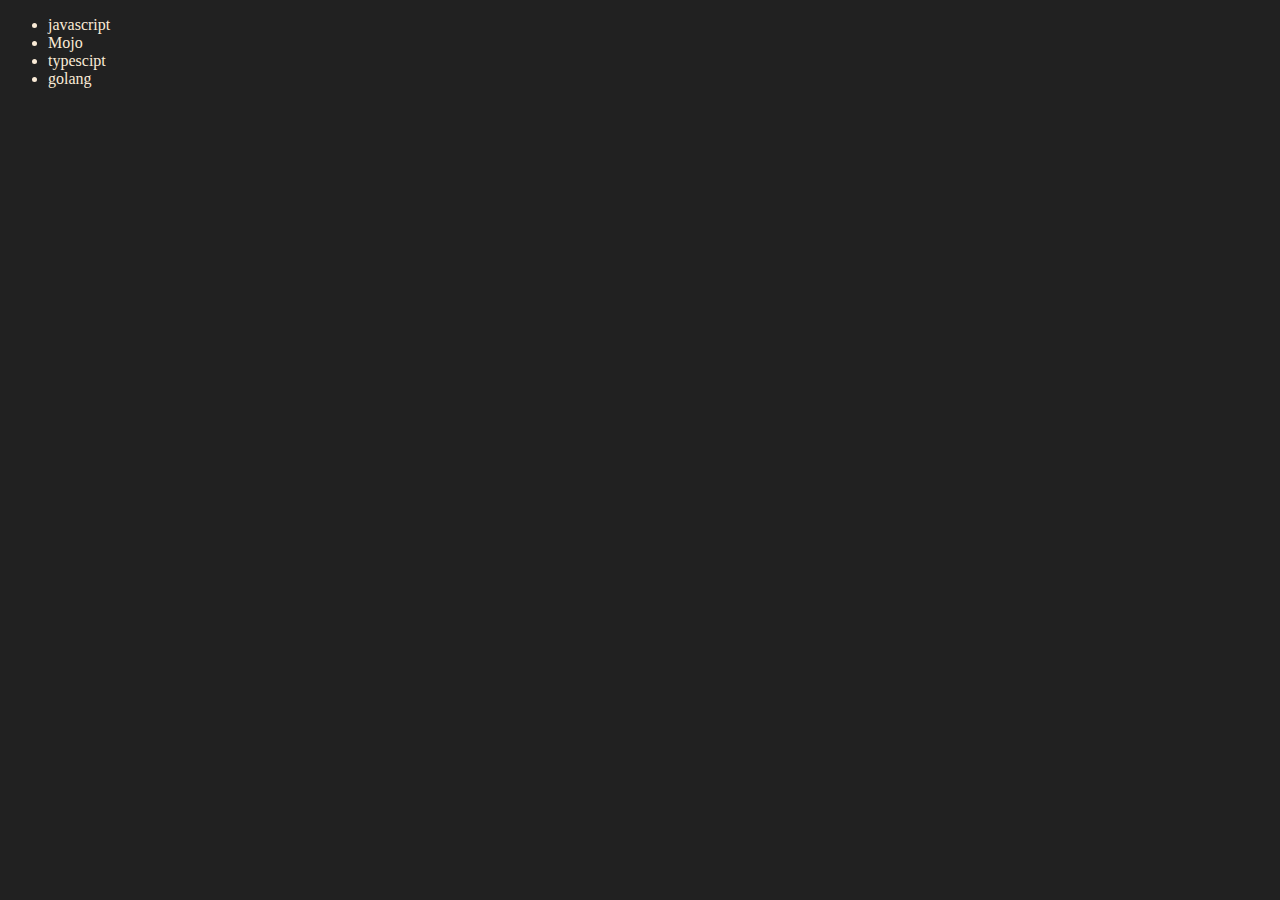
==== 06_DOM/04_.html @ d078c526 "commit1" ====
<!DOCTYPE html>
<html lang="en">
<head>
    <meta charset="UTF-8">
    <meta name="viewport" content="width=device-width, initial-scale=1.0">
    <title>Chai aur code | DOM</title>
</head>
<body style="background-color: #212121; color:antiquewhite;">
    <ul class="language">
        <li>javascript</li>
    </ul>
</body>
<script> function addLanguage (langName){
     const li= document.createElement('li');
     li.innerHTML=`${langName}`
     document.querySelector('.language').appendChild(li)
    }

 addLanguage("python")
 addLanguage("typescipt")
 function addOptiLanguage(langName){
//----or----//
  const li=document.createElement('li')
  li.appendChild(document.createTextNode(langName))
  document.querySelector('.language').appendChild(li)
 }
 addOptiLanguage('golang')

 //EDIT
 const secondLang=document.querySelector("li:nth-child(2)")
//  secondLang.innerHTML="Mojo"
 const newli=document.createElement('li')
 newli.textContent="Mojo"
 secondLang.replaceWith(newli)
    </script>
</html>
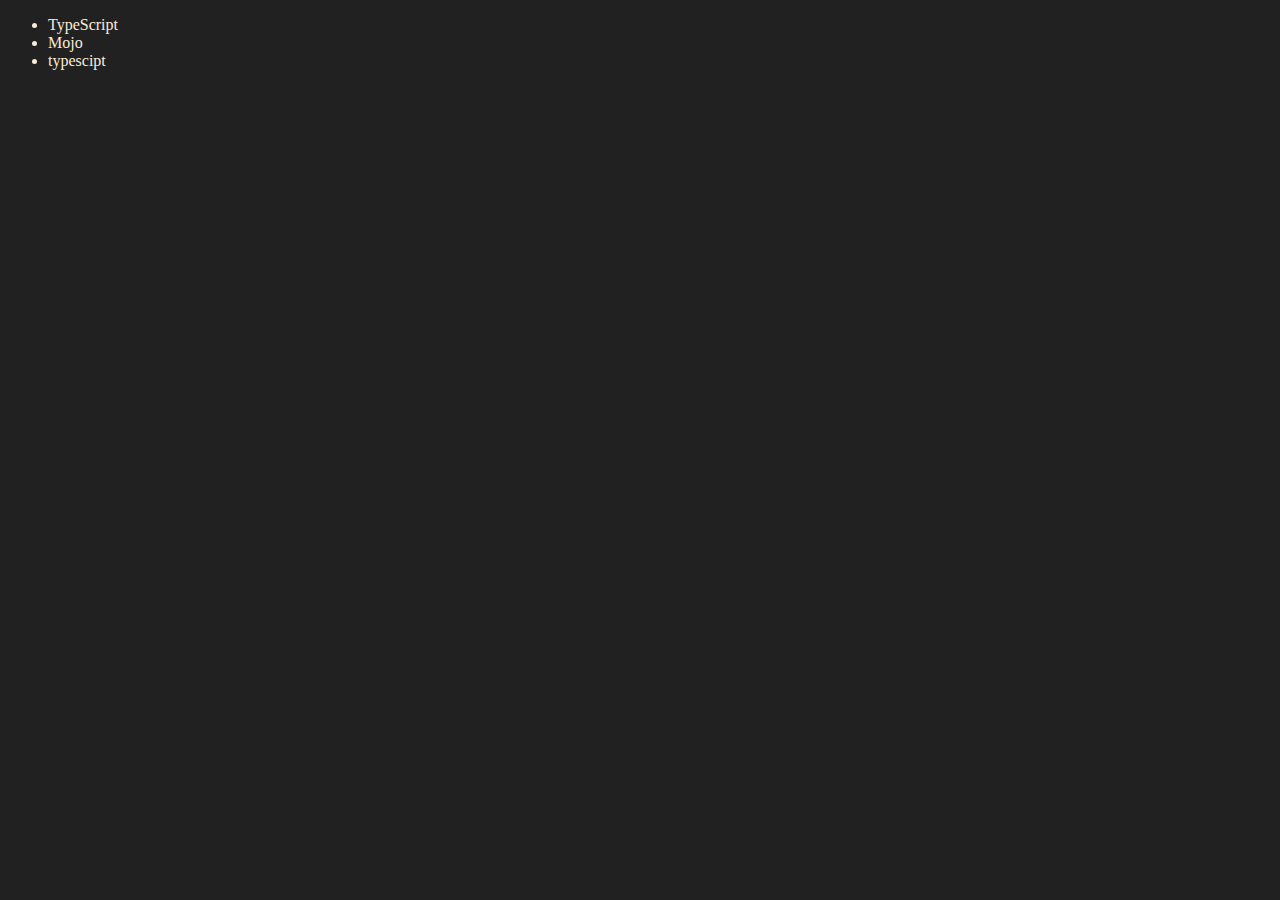
==== commit 8779baa5: "commit2" ====
--- a/06_DOM/04_.html
+++ b/06_DOM/04_.html
@@ -32,5 +32,14 @@
  const newli=document.createElement('li')
  newli.textContent="Mojo"
  secondLang.replaceWith(newli)
+
+//  edit
+const firstLang=document.querySelector("li:first-child")
+firstLang.outerHTML='<li>TypeScript</li>'
+    
+//remove
+
+const lastLang=document.querySelector('li:last-child')
+lastLang.remove()
     </script>
 </html>